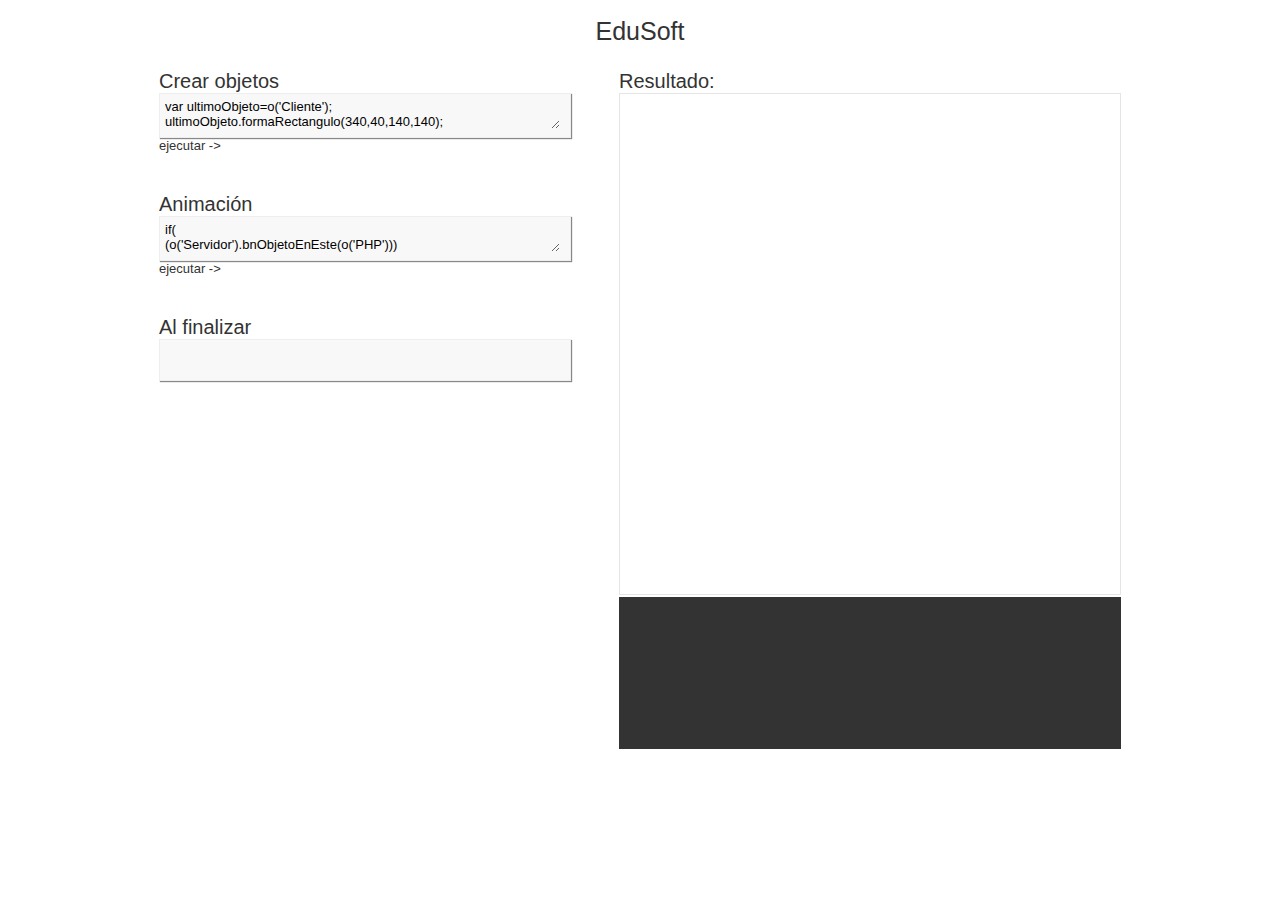
==== index.html @ 480df86d "Primeros datos" ====
<!DOCTYPE HTML>
<html lang="es">
<head>
	<meta charset="ISO-8859-1">
	<title>EduSoft</title>
	
	<!--Mis funciones-->
	<script type="text/javascript">
		//	Carga las funciones que se ejecutaran al cargar la pagina
		function onLoad_ESt(funcion_MyR) { if (document.addEventListener)
		{ window.addEventListener('load',funcion_MyR,false); } else { 
		window.attachEvent('onload',funcion_MyR); }	}
		//	Carga todos los parametros inciales para programar el canvas
		function _IniciarEduSoft_ESt() { IniciarEduSoft_ESt(); }
		//	Carga todos los parametros inciales para programar el canvas
		onLoad_ESt(_IniciarEduSoft_ESt);
		//	Inicia todas las variables y objetos necesarios para el Lugar del codigo
		function _IniciarVariablesDeLugarDelCodigo_ESt() { IniciarVariablesDeLugarDelCodigo_ESt(); }
		//	Carga las variables y objetos necesarios para el codigo
		onLoad_ESt(_IniciarVariablesDeLugarDelCodigo_ESt);
	</script>
	
	<!--Locales-->
	<link rel="stylesheet" href="css/css.css" />
	<script src="js/js.js" charset="ISO-8859-1" ></script>
	
	<!--prettify-->
	<!--	<link rel="stylesheet" href="../css/prettify/prettify.css" /> -->
	<!--	<script src="../js/prettify/prettify.js" charset="ISO-8859-1" ></script> -->
</head>
<body>
	<h1>EduSoft</h1>
	<table class="cTabla_LugarDelCodigoJS_ESt" >
	<tbody>
	<tr>
		<td colspan="2" >
			
		</td>
	</tr>
	<tr>
		<td>
			<div class="cTitulo_ESt" >Crear objetos</div>
			<div id="iCrearObjetos_LugarDelCodigoJS_ESt" class="cLugarDelCodigoJS_ESt" >
				<div id="LienzoDeCreacion__iSombraTextAreaCrearObjetos_LugarDelCodigoJS_ESt" class="cSombraTextAreaCrearObjetos_LugarDelCodigoJS_ESt" ></div>
				<textarea id="LienzoDeCreacion__iTextAreaCrearObjetos_LugarDelCodigoJS_ESt" class="cTextAreaCrearObjetos_LugarDelCodigoJS_ESt" onkeyup="ManejoDelCodigoCrearObjetos_ESt(); " >
var ultimoObjeto=o('Cliente');
ultimoObjeto.formaRectangulo(340,40,140,140);
ultimoObjeto.setImagenFondo('images/ClaseDeClienteServidor.png');
ultimoObjeto.setPosicionImagenEnX(70);
ultimoObjeto.setPosicionImagenEnY(0);

var ultimoObjeto=o('Servidor');
ultimoObjeto.formaRectangulo(340,190,140,140);
ultimoObjeto.setImagenFondo('images/ClaseDeClienteServidor.png');
ultimoObjeto.setPosicionImagenEnX(70);
ultimoObjeto.setPosicionImagenEnY(140);

var ultimoObjeto=o('PHP');
ultimoObjeto.formaRectangulo(20,20,70,70);
ultimoObjeto.setQueEs('arrastrable');
ultimoObjeto.setImagenFondo('images/ClaseDeClienteServidor.png');
ultimoObjeto.setPosicionImagenEnX(0);
ultimoObjeto.setPosicionImagenEnY(0);

var ultimoObjeto=o('CSS');
ultimoObjeto.formaRectangulo(20,100,70,70);
ultimoObjeto.setQueEs('arrastrable');
ultimoObjeto.setImagenFondo('images/ClaseDeClienteServidor.png');
ultimoObjeto.setPosicionImagenEnX(0);
ultimoObjeto.setPosicionImagenEnY(70);

var ultimoObjeto=o('HTML');
ultimoObjeto.formaRectangulo(20,180,70,70);
ultimoObjeto.setQueEs('arrastrable');
ultimoObjeto.setImagenFondo('images/ClaseDeClienteServidor.png');
ultimoObjeto.setPosicionImagenEnX(0);
ultimoObjeto.setPosicionImagenEnY(140);

var ultimoObjeto=o('JavaScript');
ultimoObjeto.formaRectangulo(20,270,70,70);
ultimoObjeto.setQueEs('arrastrable');
ultimoObjeto.setImagenFondo('images/ClaseDeClienteServidor.png');
ultimoObjeto.setPosicionImagenEnX(0);
ultimoObjeto.setPosicionImagenEnY(210);

o('resultado').setQueEs('input');
o('resultado').setAncho(300);
o('resultado').setValor('�Donde va cada objeto de la izquierda?');
o('resultado').setPosicion(100,0);
o('resultado').setPropiedad('readonly');
				</textarea>
			</div>
			<div onclick="EjecutarDesdeCeroLienzo_ESt('LienzoDeCreacion'); " style="cursor: pointer; " >
				ejecutar ->
			</div>
			<div class="cEspacioEntreLugares_ESt"></div>
			<div class="cTitulo_ESt" >Animaci�n</div>
			<div id="iAnimacion_LugarDelCodigoJS_ESt" class="cLugarDelCodigoJS_ESt" >
				<div id="LienzoDeCreacion__iSombraTextAreaAnimacion_LugarDelCodigoJS_ESt" class="cSombraTextAreaCrearObjetos_LugarDelCodigoJS_ESt" ></div>
				<textarea id="LienzoDeCreacion__iTextAreaAnimacion_LugarDelCodigoJS_ESt" class="cTextAreaCrearObjetos_LugarDelCodigoJS_ESt" onkeyup="ManejoDelCodigoAnimacion_ESt();" >
if(
(o('Servidor').bnObjetoEnEste(o('PHP')))
&&
(o('Cliente').bnObjetoEnEste(o('CSS')))
&&
(o('Cliente').bnObjetoEnEste(o('HTML')))
&&
(o('Cliente').bnObjetoEnEste(o('JavaScript')))
)
{ o('resultado').setValor('�Ganaste!'); }
else
{ o('resultado').setValor('�Donde va cada objeto de la izquierda?'); }
				</textarea>
			</div>
			<div onclick="EjecutarDesdeCeroLienzo_ESt('LienzoDeCreacion'); EjecutarAnimacionLienzo_ESt('LienzoDeCreacion'); " style="cursor: pointer; " >
				ejecutar ->
			</div>
			<div class="cEspacioEntreLugares_ESt" ></div>
			<div class="cTitulo_ESt" >Al finalizar</div>
			<div id="iAlFinalizar_LugarDelCodigoJS_ESt" class="cLugarDelCodigoJS_ESt" >
				<div id="iSombraTextAreaAlFinalizar_LugarDelCodigoJS_ESt" class="cSombraTextAreaCrearObjetos_LugarDelCodigoJS_ESt" ></div>
				<div id="iTextAreaAlFinalizar_LugarDelCodigoJS_ESt" class="cTextAreaCrearObjetos_LugarDelCodigoJS_ESt" contenteditable="true" ></div>
			</div>
		</td>
		<td>
			<div class="cEspacioEntreLugares_ESt"></div>
		</td>
		<td rowspan="2" >
			<div class="cTitulo_ESt" >Resultado:</div>
			<div id="LienzoDeCreacion__iLugarDelCanvas_ESt" >
				<!-- <canvas id="iCanvas_LugarDelCanvas_ESt" class="cCanvas_LugarDelCanvas_ESt" width="500px" height="500px"  ></canvas><div id="iDiv_LugarDelCanvas_ESt" class="cDiv_LugarDelCanvas_ESt" ></div> -->
			</div>
		<!--<div class="cEspacioEntreLugares_ESt"></div>-->
		<!--<div class="cSubTitulo_ESt" >Consola:</div>-->
			<div id="iDivConsola_LugarDelCanvas_ESt" class="cConsola_ESt" >
				
			</div>
		</td>
	</tr>
	</tbody>
	</table>
</body>
</html>
---- css/css.css ----
/***********************************
	Globales { 
	                                  */

	body
	{
		font-family: Arial;
		color: #333;
		font-size: 13px;
	}
	
	h1
	{
		font-size: 25px;
		font-weight: normal;
		text-align: center;
	}
	
	.cTitulo_ESt
	{
		font-size: 20px;
	}
	
	.cSubTitulo_ESt
	{
		
	}
	
	/* } Globales
	***********************************/
	
	
	
	/***********************************
	Codigo para CreoEdu { 
	                                  */
	.cTabla_LugarDelCodigoJS_ESt
	{
		margin: 0px auto;
	}
		.cTabla_LugarDelCodigoJS_ESt tbody tr td
		{
			vertical-align: top;
		}
		
		.cEspacioEntreLugares_ESt
		{
			width: 40px;
			height: 40px;
		}
		
		/***********************************
		Colocar el texto { 
	                                  */
		
		.cLugarDelCodigoJS_ESt
		{
			width: 400px;
			/* min-height: 50px; */
			
			background-color: #F8F8F8;
			text-align: left;
			padding: 5px;
			color: #636363;
			box-shadow: 1px 1px 1px #888888;
			border: 1px solid #EEE;
		}
			.cTextAreaCrearObjetos_LugarDelCodigoJS_ESt
			{
				width: 395px;
				min-height: 30px;
				border-width: 0px;
				
				padding: 0px;
				margin: 0px;
				border: 0px;
				
				font-family: Ubuntu, Arial;
				font-size: 13px;
				
				position: relative;
				background-color: transparent;
				
				/* display: none; */
			}
			/** Esta es la sombra del codigo de arriba, donde se veran los colores **/
			.cSombraTextAreaCrearObjetos_LugarDelCodigoJS_ESt
			{
				border-width: 0px;
				
				padding: 0px;
				margin: 0px;
				border: 0px;
				
				font-family: Ubuntu, Arial;
				font-size: 13px;
				
			}
			
		/* } Colocar el texto
		***********************************/
		
		/***********************************
		Colocar el texto { 
	                                  */
		.cCanvas_LugarDelCanvas_ESt
		{
			border: 1px solid #E5E5E5;
		}
		
		.cDiv_LugarDelCanvas_ESt
		{
			margin: -3px 1px 0px 1px;
			height: 2px;
		}
			.cDiv_LugarDelCanvas_ESt input
			{
				border: 1px solid #DDD;
				color: #333;
			}
			.cDiv_LugarDelCanvas_ESt input[readonly]
			{
				border: 1px solid #DDD;
				background-color: #DDD;
				color: #555;
			}
		.cConsola_ESt
		{
			width: 490px;
			height: 140px;
			border: 1px solid #333;
			background-color: #333;
			color: #EBEBEB;
			font-family: Ubuntu, Arial;
			font-size: 13px;
			padding: 5px;
			overflow: auto
		}
		/* } Colocar el texto
		***********************************/
		
		
	/* } Codigo para CreoEdu
	***********************************/
	
	/***********************************
	Codigo { */
	
	/* funciones conocidas */
	span[fnc=ESt]{ color: #0C916B; }
	/* funciones conocidas */
	span[palclv=ESt]{ color: #0C916B; }
	/* parentesis */
	span[prntesis=ESt]{ color: #FFA606; }
	/* punto y coma */
	span[pntoycom=ESt]{ color: #008052; }
	/* comillas */
	span[cml=ESt]{ color: #058FCF; }
	/* comillas */
	span[num=ESt]{ color: #84ADAA; }
	
	/* } Codigo
	***********************************/
	
	/***********************************
	Solo para la interfaz de creaci�n de modulos { */
	
	/* Oculta los text area donde esta el codigo */
	textarea.cTextAreaCrearObjetos_LugarDelCodigoJS_ESt[invisible]
	{
		display: none;
	}
	
	/* } Solo para la interfaz de creaci�n de modulos
	***********************************/
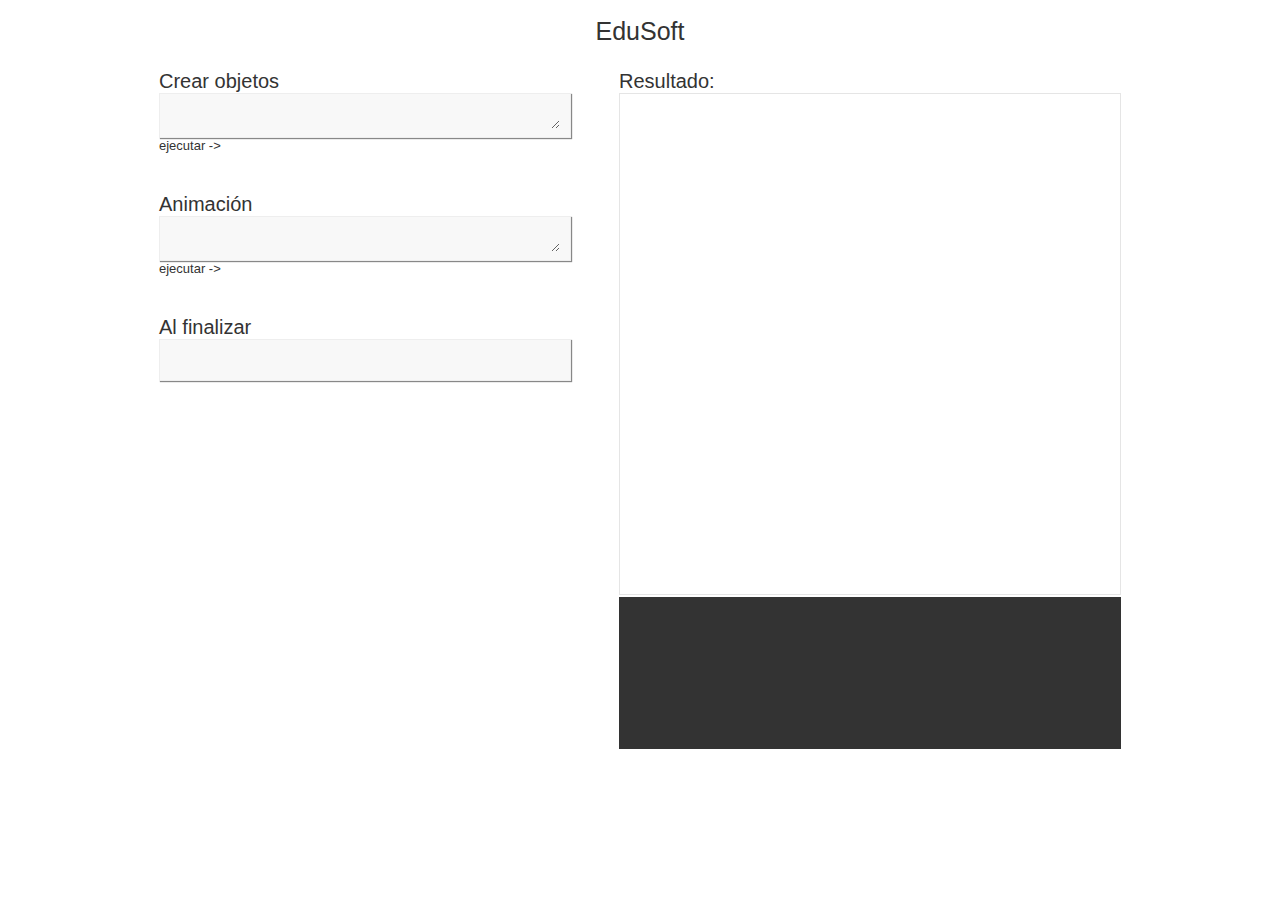
==== commit 6ce3f7be: "Autocompletar funciona con flechas y enter" ====
--- a/index.html
+++ b/index.html
@@ -42,53 +42,7 @@
 			<div class="cTitulo_ESt" >Crear objetos</div>
 			<div id="iCrearObjetos_LugarDelCodigoJS_ESt" class="cLugarDelCodigoJS_ESt" >
 				<div id="LienzoDeCreacion__iSombraTextAreaCrearObjetos_LugarDelCodigoJS_ESt" class="cSombraTextAreaCrearObjetos_LugarDelCodigoJS_ESt" ></div>
-				<textarea id="LienzoDeCreacion__iTextAreaCrearObjetos_LugarDelCodigoJS_ESt" class="cTextAreaCrearObjetos_LugarDelCodigoJS_ESt" onkeyup="ManejoDelCodigoCrearObjetos_ESt(); " >
-var ultimoObjeto=o('Cliente');
-ultimoObjeto.formaRectangulo(340,40,140,140);
-ultimoObjeto.setImagenFondo('images/ClaseDeClienteServidor.png');
-ultimoObjeto.setPosicionImagenEnX(70);
-ultimoObjeto.setPosicionImagenEnY(0);
-
-var ultimoObjeto=o('Servidor');
-ultimoObjeto.formaRectangulo(340,190,140,140);
-ultimoObjeto.setImagenFondo('images/ClaseDeClienteServidor.png');
-ultimoObjeto.setPosicionImagenEnX(70);
-ultimoObjeto.setPosicionImagenEnY(140);
-
-var ultimoObjeto=o('PHP');
-ultimoObjeto.formaRectangulo(20,20,70,70);
-ultimoObjeto.setQueEs('arrastrable');
-ultimoObjeto.setImagenFondo('images/ClaseDeClienteServidor.png');
-ultimoObjeto.setPosicionImagenEnX(0);
-ultimoObjeto.setPosicionImagenEnY(0);
-
-var ultimoObjeto=o('CSS');
-ultimoObjeto.formaRectangulo(20,100,70,70);
-ultimoObjeto.setQueEs('arrastrable');
-ultimoObjeto.setImagenFondo('images/ClaseDeClienteServidor.png');
-ultimoObjeto.setPosicionImagenEnX(0);
-ultimoObjeto.setPosicionImagenEnY(70);
-
-var ultimoObjeto=o('HTML');
-ultimoObjeto.formaRectangulo(20,180,70,70);
-ultimoObjeto.setQueEs('arrastrable');
-ultimoObjeto.setImagenFondo('images/ClaseDeClienteServidor.png');
-ultimoObjeto.setPosicionImagenEnX(0);
-ultimoObjeto.setPosicionImagenEnY(140);
-
-var ultimoObjeto=o('JavaScript');
-ultimoObjeto.formaRectangulo(20,270,70,70);
-ultimoObjeto.setQueEs('arrastrable');
-ultimoObjeto.setImagenFondo('images/ClaseDeClienteServidor.png');
-ultimoObjeto.setPosicionImagenEnX(0);
-ultimoObjeto.setPosicionImagenEnY(210);
-
-o('resultado').setQueEs('input');
-o('resultado').setAncho(300);
-o('resultado').setValor('�Donde va cada objeto de la izquierda?');
-o('resultado').setPosicion(100,0);
-o('resultado').setPropiedad('readonly');
-				</textarea>
+				<textarea id="LienzoDeCreacion__iTextAreaCrearObjetos_LugarDelCodigoJS_ESt" class="cTextAreaCrearObjetos_LugarDelCodigoJS_ESt" onkeyup="ManejoDelCodigoCrearObjetos_ESt(); " ></textarea>
 			</div>
 			<div onclick="EjecutarDesdeCeroLienzo_ESt('LienzoDeCreacion'); " style="cursor: pointer; " >
 				ejecutar ->
@@ -97,20 +51,7 @@
 			<div class="cTitulo_ESt" >Animaci�n</div>
 			<div id="iAnimacion_LugarDelCodigoJS_ESt" class="cLugarDelCodigoJS_ESt" >
 				<div id="LienzoDeCreacion__iSombraTextAreaAnimacion_LugarDelCodigoJS_ESt" class="cSombraTextAreaCrearObjetos_LugarDelCodigoJS_ESt" ></div>
-				<textarea id="LienzoDeCreacion__iTextAreaAnimacion_LugarDelCodigoJS_ESt" class="cTextAreaCrearObjetos_LugarDelCodigoJS_ESt" onkeyup="ManejoDelCodigoAnimacion_ESt();" >
-if(
-(o('Servidor').bnObjetoEnEste(o('PHP')))
-&&
-(o('Cliente').bnObjetoEnEste(o('CSS')))
-&&
-(o('Cliente').bnObjetoEnEste(o('HTML')))
-&&
-(o('Cliente').bnObjetoEnEste(o('JavaScript')))
-)
-{ o('resultado').setValor('�Ganaste!'); }
-else
-{ o('resultado').setValor('�Donde va cada objeto de la izquierda?'); }
-				</textarea>
+				<textarea id="LienzoDeCreacion__iTextAreaAnimacion_LugarDelCodigoJS_ESt" class="cTextAreaCrearObjetos_LugarDelCodigoJS_ESt" onkeyup="ManejoDelCodigoAnimacion_ESt();" ></textarea>
 			</div>
 			<div onclick="EjecutarDesdeCeroLienzo_ESt('LienzoDeCreacion'); EjecutarAnimacionLienzo_ESt('LienzoDeCreacion'); " style="cursor: pointer; " >
 				ejecutar ->
@@ -120,6 +61,7 @@
 			<div id="iAlFinalizar_LugarDelCodigoJS_ESt" class="cLugarDelCodigoJS_ESt" >
 				<div id="iSombraTextAreaAlFinalizar_LugarDelCodigoJS_ESt" class="cSombraTextAreaCrearObjetos_LugarDelCodigoJS_ESt" ></div>
 				<div id="iTextAreaAlFinalizar_LugarDelCodigoJS_ESt" class="cTextAreaCrearObjetos_LugarDelCodigoJS_ESt" contenteditable="true" ></div>
+				
 			</div>
 		</td>
 		<td>
--- a/css/css.css
+++ b/css/css.css
@@ -81,6 +81,8 @@
 				position: relative;
 				background-color: transparent;
 				
+				color: rgba(0,0,0,0.1);
+				position: relative;
 				/* display: none; */
 			}
 			/** Esta es la sombra del codigo de arriba, donde se veran los colores **/
@@ -174,4 +176,102 @@
 	/* } Solo para la interfaz de creaci�n de modulos
 	***********************************/
 	
+	/***********************************
+	   Para tablas creadas { */ 
+	.cDivDeTablaNvl01_ESt .cDivDeTablaNvl02_ESt table
+	{
+		border-collapse: collapse;
+		font-family: Arial;
+		font-size: 13px;
+	}
+	/** Oculta la primera fila, donde estan td con el ancho pero sin contenido **/
+	.cDivDeTablaNvl01_ESt table thead  tr:first-child td
+	{
+		height: 0px;
+		border: 0px;
+		background-color: transparent;
+	}
+	/**  **/
+	.cDivDeTablaNvl01_ESt table thead  tr td
+	{
+		height: 22px;
+		border: 1px solid #F1F1F1;
+		background-color: #F7F7F7;
+	}
+		.cDivDeTablaNvl01_ESt table thead  tr td .cTablaTheadTrTdDivDeTitulo_ESt
+		{
+			padding: 0px 5px;
+		}
+	.cDivDeTablaNvl01_ESt table tbody tr td
+	{
+		height: 22px;
+		border: 1px solid #F1F1F1;
+	}
+	.cDivDeTablaNvl01_ESt table tbody  tr:nth-child(2n) td
+	{
+		background-color: #F7F7F7;
+	}
+		.cTablaTbodyTrTdDivParaTexto_ESt
+		{
+			padding: 0px 5px;
+		}
+		.cDivDeTablaNvl01_ESt table tbody  tr td .cTablaTbodyTrTdInput_ESt
+		{
+			padding: 0px 2px;
+			border: 1px solid #E0E0E0;
+			height: 18px;
+		}
+		.cDivDeTablaNvl01_ESt table tbody  tr:nth-child(2n) td .cTablaTbodyTrTdInput_ESt
+		{
+			background-color: #F7F7F7;
+		}
+		
+		.cTablaTbodyTrTdSelect_ESt
+		{
+			background-image: url(../images/Base/Base.png);
+			background-repeat: no-repeat;
+		}
+		.cDivDeTablaNvl01_ESt table tbody  tr td .cTablaTbodyTrTdSelect_ESt
+		{
+			padding: 0px 2px;
+			border: 1px solid #E0E0E0;
+			height: 18px;
+			background-image: url(../images/Base/Base.png);
+			background-repeat: no-repeat;
+			background-color: #F7F7F7;
+		}
+		.cDivDeTablaNvl01_ESt table tbody  tr:nth-child(2n) td .cTablaTbodyTrTdSelect_ESt
+		{
+			background-color: #F0F0F0;
+		}
+	
+	/* } Para tablas creadas
+	***********************************/
+	
+	/***********************************
+	Autocompletar {
+	*/
+		.cDivDivAutocompletar_ESt
+		{
+			padding: 2px 2px;
+			border-top: 1px solid #E0E0E0;
+			min-height: 18px;
+			background-color: #333;
+			cursor: pointer;
+			color: #DDD;
+		}
+		.cDivDivAutocompletarSel_ESt
+		{
+			padding: 2px 2px;
+			border-top: 1px solid #E0E0E0;
+			min-height: 18px;
+			background-color: #777;
+			cursor: pointer;
+			color: #DDD;
+		}
+		
+	/*
+	} Autocompletar
+	***********************************/
+	
 	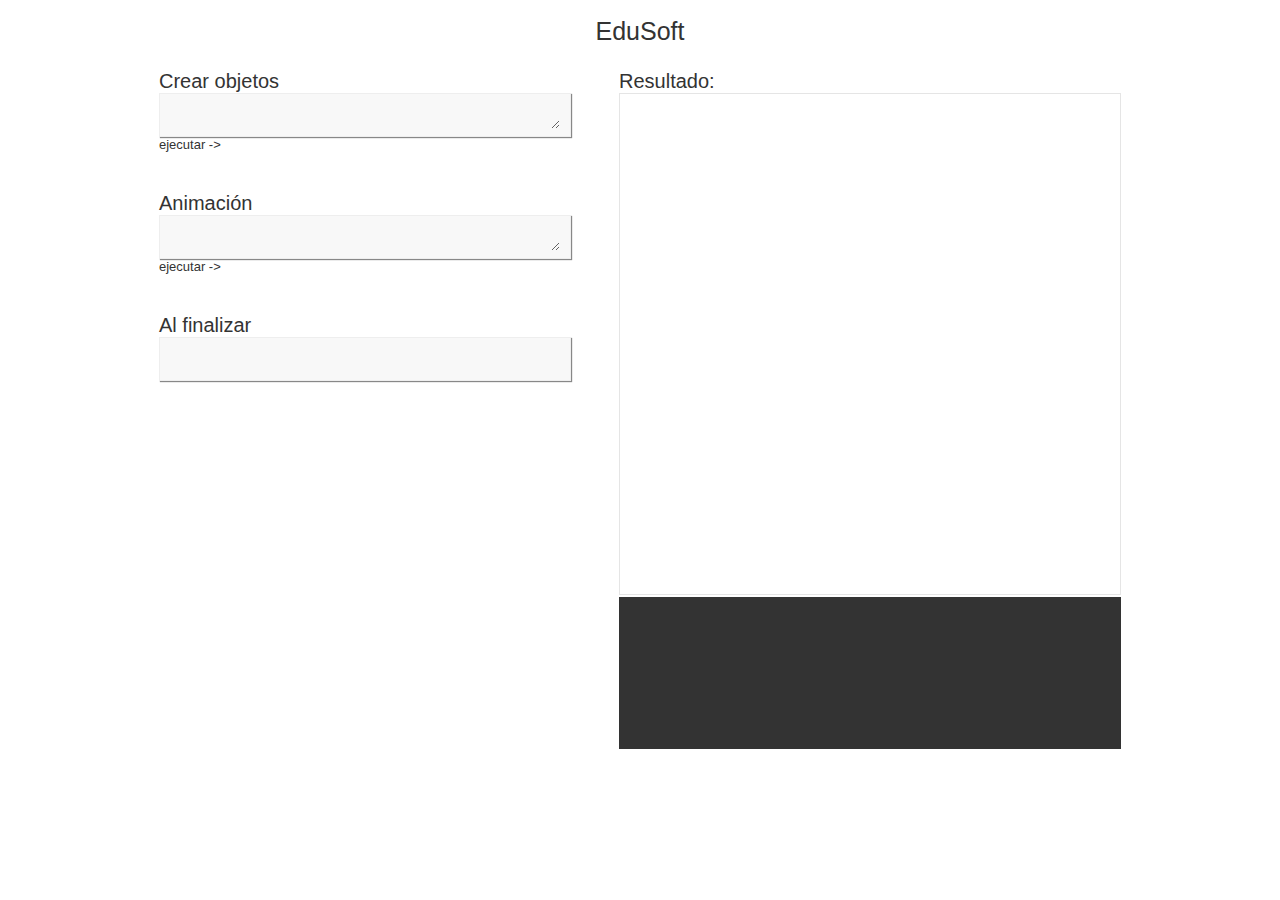
==== commit 3c12cea1: "Basicos" ====
--- a/index.html
+++ b/index.html
@@ -1,7 +1,7 @@
-<!DOCTYPE HTML>
+﻿<!DOCTYPE HTML>
 <html lang="es">
 <head>
-	<meta charset="ISO-8859-1">
+	<meta charset="UTF-8">
 	<title>EduSoft</title>
 	
 	<!--Mis funciones-->
@@ -11,18 +11,18 @@
 		{ window.addEventListener('load',funcion_MyR,false); } else { 
 		window.attachEvent('onload',funcion_MyR); }	}
 		//	Carga todos los parametros inciales para programar el canvas
-		function _IniciarEduSoft_ESt() { IniciarEduSoft_ESt(); }
+		function _IniciarEduSoft_ESt() { iniciarEduSoft_ESt(); }
 		//	Carga todos los parametros inciales para programar el canvas
 		onLoad_ESt(_IniciarEduSoft_ESt);
 		//	Inicia todas las variables y objetos necesarios para el Lugar del codigo
-		function _IniciarVariablesDeLugarDelCodigo_ESt() { IniciarVariablesDeLugarDelCodigo_ESt(); }
+		function _IniciarVariablesDeLugarDelCodigo_ESt() { iniciarVariablesDeLugarDelCodigo_ESt(); }
 		//	Carga las variables y objetos necesarios para el codigo
 		onLoad_ESt(_IniciarVariablesDeLugarDelCodigo_ESt);
 	</script>
-	
 	<!--Locales-->
-	<link rel="stylesheet" href="css/css.css" />
-	<script src="js/js.js" charset="ISO-8859-1" ></script>
+	<link rel="stylesheet" href="css/EducacionInteractiva.css" />
+	<script src="js/EducacionInteractiva.js" charset="ISO-8859-1" ></script>
+	<script src="js/EducacionInteractiva_EntornoDesarrollo_EI.js" charset="ISO-8859-1" ></script>
 	
 	<!--prettify-->
 	<!--	<link rel="stylesheet" href="../css/prettify/prettify.css" /> -->
@@ -42,18 +42,18 @@
 			<div class="cTitulo_ESt" >Crear objetos</div>
 			<div id="iCrearObjetos_LugarDelCodigoJS_ESt" class="cLugarDelCodigoJS_ESt" >
 				<div id="LienzoDeCreacion__iSombraTextAreaCrearObjetos_LugarDelCodigoJS_ESt" class="cSombraTextAreaCrearObjetos_LugarDelCodigoJS_ESt" ></div>
-				<textarea id="LienzoDeCreacion__iTextAreaCrearObjetos_LugarDelCodigoJS_ESt" class="cTextAreaCrearObjetos_LugarDelCodigoJS_ESt" onkeyup="ManejoDelCodigoCrearObjetos_ESt(); " ></textarea>
+				<textarea id="LienzoDeCreacion__iTextAreaCrearObjetos_LugarDelCodigoJS_ESt" class="cTextAreaCrearObjetos_LugarDelCodigoJS_ESt" onkeyup="manejoDelCodigoCrearObjetos_ESt(); " ></textarea>
 			</div>
-			<div onclick="EjecutarDesdeCeroLienzo_ESt('LienzoDeCreacion'); " style="cursor: pointer; " >
+			<div onclick="ejecutarDesdeCeroLienzo_ESt('LienzoDeCreacion'); " style="cursor: pointer; " >
 				ejecutar ->
 			</div>
 			<div class="cEspacioEntreLugares_ESt"></div>
-			<div class="cTitulo_ESt" >Animaci�n</div>
+			<div class="cTitulo_ESt" >Animación</div>
 			<div id="iAnimacion_LugarDelCodigoJS_ESt" class="cLugarDelCodigoJS_ESt" >
 				<div id="LienzoDeCreacion__iSombraTextAreaAnimacion_LugarDelCodigoJS_ESt" class="cSombraTextAreaCrearObjetos_LugarDelCodigoJS_ESt" ></div>
-				<textarea id="LienzoDeCreacion__iTextAreaAnimacion_LugarDelCodigoJS_ESt" class="cTextAreaCrearObjetos_LugarDelCodigoJS_ESt" onkeyup="ManejoDelCodigoAnimacion_ESt();" ></textarea>
+				<textarea id="LienzoDeCreacion__iTextAreaAnimacion_LugarDelCodigoJS_ESt" class="cTextAreaCrearObjetos_LugarDelCodigoJS_ESt" onkeyup="manejoDelCodigoAnimacion_ESt();" ></textarea>
 			</div>
-			<div onclick="EjecutarDesdeCeroLienzo_ESt('LienzoDeCreacion'); EjecutarAnimacionLienzo_ESt('LienzoDeCreacion'); " style="cursor: pointer; " >
+			<div onclick="ejecutarDesdeCeroLienzo_ESt('LienzoDeCreacion'); ejecutarAnimacionLienzo_ESt('LienzoDeCreacion'); " style="cursor: pointer; " >
 				ejecutar ->
 			</div>
 			<div class="cEspacioEntreLugares_ESt" ></div>
--- a/css/EducacionInteractiva.css
+++ b/css/EducacionInteractiva.css
@@ -0,0 +1,291 @@
+	/***********************************
+	Globales { 
+	                                  */
+
+	body
+	{
+		font-family: Arial;
+		color: #333;
+		font-size: 13px;
+	}
+	
+	h1
+	{
+		font-size: 25px;
+		font-weight: normal;
+		text-align: center;
+	}
+	
+	
+	.cTitulo_ESt
+	{
+		font-size: 20px;
+	}
+	
+	.cSubTitulo_ESt
+	{
+		
+	}
+	
+	/* } Globales
+	***********************************/
+	
+	/***********************************
+	Codigo para CreoEdu { 
+	                                  */
+	.cTabla_LugarDelCodigoJS_ESt
+	{
+		margin: 0px auto;
+	}
+		.cTabla_LugarDelCodigoJS_ESt tbody tr td
+		{
+			vertical-align: top;
+		}
+		
+		.cEspacioEntreLugares_ESt
+		{
+			width: 40px;
+			height: 40px;
+		}
+		
+		/***********************************
+		Colocar el texto { 
+	                                  */
+		
+		.cLugarDelCodigoJS_ESt
+		{
+			width: 400px;
+			min-height: 32px;
+			
+			background-color: #F8F8F8;
+			text-align: left;
+			padding: 5px;
+			color: #636363;
+			box-shadow: 1px 1px 1px #888888;
+			border: 1px solid #EEE;
+			
+			font-family: monospace,Arial;
+			position: relative;
+		}
+			.cTextAreaCrearObjetos_LugarDelCodigoJS_ESt
+			{
+				position: absolute;
+				top: 5px;
+				left: 5px;
+				
+				width: 395px;
+				min-height: 30px;
+				border-width: 0px;
+				
+				padding: 0px;
+				margin: 0px;
+				border: 0px;
+				
+				font-family: Ubuntu, Arial;
+				font-size: 13px;
+				
+				background-color: transparent;
+				
+				color: rgba(0,0,0,0.3);
+				/* display: none; */
+			}
+			.cTextAreaCrearObjetos_LugarDelCodigoJS_ESt:focus
+			{
+				outline: none;
+			}
+			/** Esta es la sombra del codigo de arriba, donde se veran los colores **/
+			.cSombraTextAreaCrearObjetos_LugarDelCodigoJS_ESt
+			{
+				border-width: 0px;
+				
+				padding: 0px;
+				margin: 0px;
+				border: 0px;
+				
+				font-family: Ubuntu, Arial;
+				font-size: 13px;
+				
+			}
+			
+		/* } Colocar el texto
+		***********************************/
+		
+		/***********************************
+		Colocar el texto { 
+	                                  */
+		.cCanvas_LugarDelCanvas_ESt
+		{
+			border: 1px solid #E5E5E5;
+		}
+		
+		.cDiv_LugarDelCanvas_ESt
+		{
+			margin: -3px 1px 0px 1px;
+			height: 2px;
+		}
+			.cDiv_LugarDelCanvas_ESt input
+			{
+				border: 1px solid #DDD;
+				color: #333;
+			}
+			.cDiv_LugarDelCanvas_ESt input[readonly]
+			{
+				border: 1px solid #DDD;
+				background-color: #DDD;
+				color: #555;
+			}
+		.cConsola_ESt
+		{
+			width: 490px;
+			height: 140px;
+			border: 1px solid #333;
+			background-color: #333;
+			color: #EBEBEB;
+			font-family: Ubuntu, Arial;
+			font-size: 13px;
+			padding: 5px;
+			overflow: auto
+		}
+		/* } Colocar el texto
+		***********************************/
+		
+		
+	/* } Codigo para CreoEdu
+	***********************************/
+	
+	/***********************************
+	Codigo { */
+	
+	/* funciones conocidas */
+	span[fnc=ESt]{ color: #0C916B; }
+	/* funciones conocidas */
+	span[palclv=ESt]{ color: #0C916B; }
+	/* parentesis */
+	span[prntesis=ESt]{ color: #FFA606; }
+	/* punto y coma */
+	span[pntoycom=ESt]{ color: #008052; }
+	/* comillas */
+	span[cml=ESt]{ color: #058FCF; }
+	/* comillas */
+	span[num=ESt]{ color: #84ADAA; }
+	
+	/* } Codigo
+	***********************************/
+	
+	/***********************************
+	Solo para la interfaz de creaci�n de modulos { */
+	
+	/* Oculta los text area donde esta el codigo */
+	textarea.cTextAreaCrearObjetos_LugarDelCodigoJS_ESt[invisible]
+	{
+		display: none;
+	}
+	
+	/* } Solo para la interfaz de creaci�n de modulos
+	***********************************/
+	
+	/***********************************
+	   Para tablas creadas { */ 
+	.cDivDeTablaNvl01_ESt .cDivDeTablaNvl02_ESt table
+	{
+		border-collapse: collapse;
+		font-family: Arial;
+		font-size: 13px;
+	}
+	/** Oculta la primera fila, donde estan td con el ancho pero sin contenido **/
+	.cDivDeTablaNvl01_ESt table thead  tr:first-child td
+	{
+		height: 0px;
+		border: 0px;
+		background-color: transparent;
+	}
+	/**  **/
+	.cDivDeTablaNvl01_ESt table thead  tr td
+	{
+		height: 22px;
+		border: 1px solid #F1F1F1;
+		background-color: #F7F7F7;
+	}
+		.cDivDeTablaNvl01_ESt table thead  tr td .cTablaTheadTrTdDivDeTitulo_ESt
+		{
+			padding: 0px 5px;
+		}
+	.cDivDeTablaNvl01_ESt table tbody tr td
+	{
+		height: 22px;
+		border: 1px solid #F1F1F1;
+	}
+	.cDivDeTablaNvl01_ESt table tbody  tr:nth-child(2n) td
+	{
+		background-color: #F7F7F7;
+	}
+		.cDivParaTexto_ESt
+		{
+			padding: 0px 5px;
+		}
+		.cDivDeTablaNvl01_ESt table tbody  tr td .cInput_ESt, .cInputClasico_ESt
+		{
+			padding: 0px 2px;
+			border: 1px solid #E0E0E0;
+			height: 18px;
+		}
+		.cDivDeTablaNvl01_ESt table tbody  tr:nth-child(2n) td .cInput_ESt
+		{
+			background-color: #F7F7F7;
+		}
+		
+		.cSelect_ESt
+		{
+			background-image: url(../images/Base/Base.png);
+			background-repeat: no-repeat;
+		}
+		.cDivDeTablaNvl01_ESt table tbody  tr td  input.cSelect_ESt[readonly], input.cSelectClasico_ESt[readonly]
+		{
+			background-color: #F7F7F7;
+			background-image: url(../images/Base/Base.png);
+		}
+		.cDivDeTablaNvl01_ESt table tbody  tr td  input.cSelect_ESt, input.cSelectClasico_ESt
+		{
+			padding: 0px 2px;
+			border: 1px solid #E0E0E0;
+			height: 18px;
+			background-image: url(../images/Base/Base.png);
+			background-repeat: no-repeat;
+			background-color: #FFF;
+			color: #333;
+		}
+		.cDivDeTablaNvl01_ESt table tbody  tr:nth-child(2n) td .cSelect_ESt
+		{
+			background-color: #F0F0F0;
+		}
+	
+	/* } Para tablas creadas
+	***********************************/
+	
+	/***********************************
+	Autocompletar {
+	*/
+		.cDivDivAutocompletar_ESt
+		{
+			padding: 2px 2px;
+			border-top: 1px solid #E0E0E0;
+			min-height: 18px;
+			background-color: #333;
+			cursor: pointer;
+			color: #DDD;
+		}
+		.cDivDivAutocompletarSel_ESt
+		{
+			padding: 2px 2px;
+			border-top: 1px solid #E0E0E0;
+			min-height: 18px;
+			background-color: #777;
+			cursor: pointer;
+			color: #DDD;
+		}
+		
+	/*
+	} Autocompletar
+	***********************************/
+	
+	
